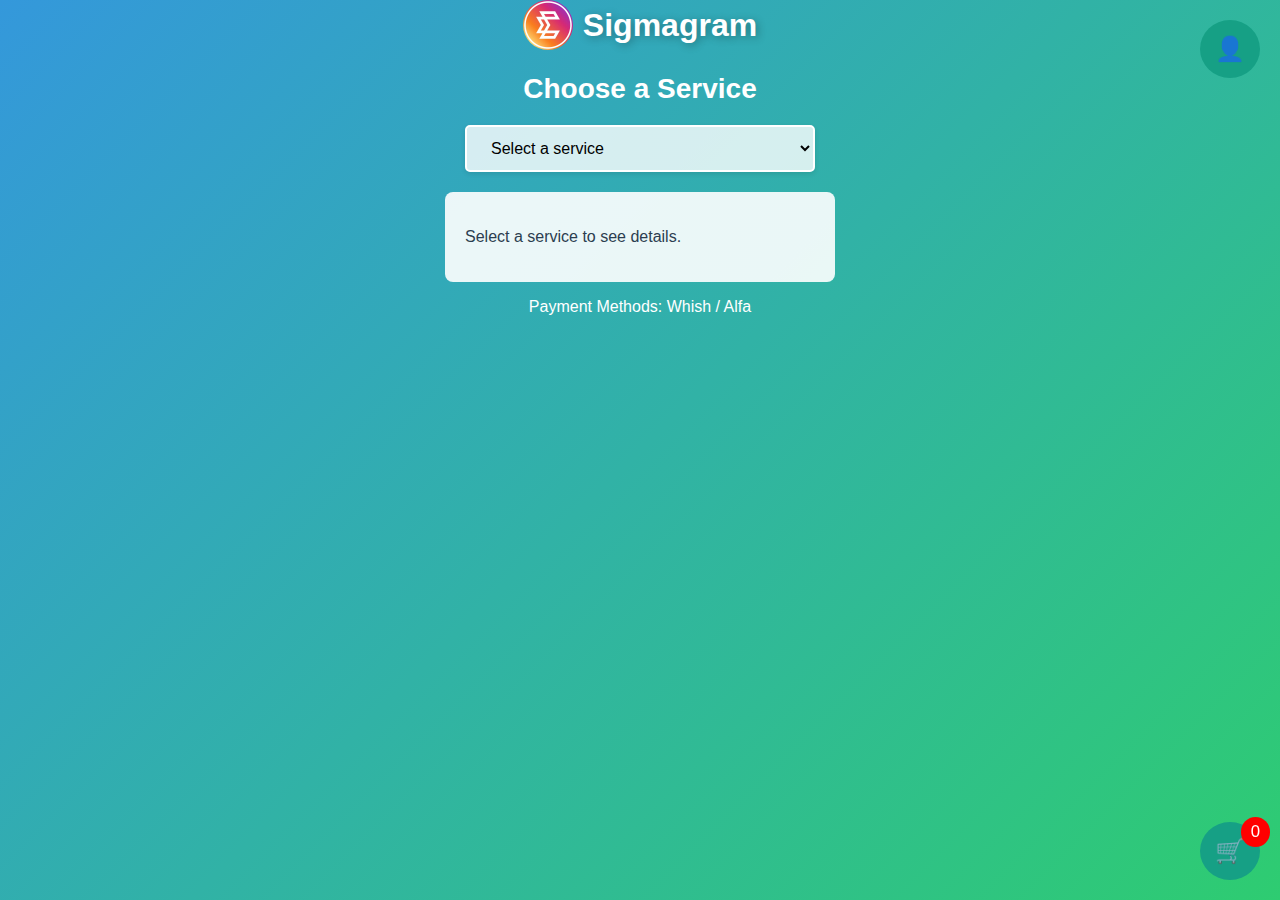
==== index.html @ 44ee9de2 "added balances" ====
<!DOCTYPE html>
<html lang="en">
<head>
    <meta charset="UTF-8">
    <meta name="viewport" content="width=device-width, initial-scale=1.0">
    <meta name="google-site-verification" content="pk96aHkQhLaOrfwShq-K3mNdWT55_BahuYPalA102Tc" />
    <title>Sigmagram</title>
    <link rel="stylesheet" href="style.css">
    <link rel="icon" href="sigmagramlogo.ico">
</head>
<body>
    <div class="header">
        <img class="logo lmao lmao2" src="sigmagram.ico" width="150" height="150">
        <h1 class="site-title">Sigmagram</h1>
    </div>
    
    <h2>Choose a Service</h2>
    <div class="dropdown-container">
        <select name="services" id="services" onchange="showService()">
            <option value="none">Select a service</option>
            <option value="tiktok">TikTok Services</option>
            <option value="instagram">Instagram Services</option>
        </select>
    </div>

    <div id="service-description" class="description">
        <p>Select a service to see details.</p>
    </div>
    <p>Payment Methods: Whish / Alfa</p>
    <!-- Cart Floating Icon -->
    <div id="cart-icon" onclick="toggleCart()">
        🛒 <span id="item-count" class="item-count">0</span>
    </div>

    <div id="profile" onclick="toggleProfile()">
        👤
    </div>


    <!-- Cart Modal -->
    <div id="cart-modal" class="cart-modal">
        <div class="cart-content">
            <span class="close" onclick="toggleCart()">&times;</span>
            <h3>Your Cart</h3>
            <ul id="cart-items"></ul>
            <p id="total-cost">Total: $0.00</p>
            <button id="buttons" onclick="whatsApp()">Order Now!</button>
        </div>
    </div>
    <div id="profile-modal" class="profile-modal">
        <div class="profile-content">
            <span class="close" onclick="toggleProfile()">&times;</span>
            <h3>Your Profile</h3>
            <p id="balance-display">Balance: $0.00</p> <!-- Balance Display -->
            <ul id="profile-items"></ul>
        </div>
    </div>


    <script src="script.js"></script>
</body>
</html>
---- style.css ----
/* General Body Styling */
body {
    font-family: 'Segoe UI', Tahoma, Geneva, Verdana, sans-serif;
    background: linear-gradient(135deg, #3498db, #2ecc71);
    display: flex;
    flex-direction: column;
    align-items: center;
    margin: 0;
    padding: 0;
    height: 100vh;
    justify-content: flex-start;
    color: #fff;
}

.site-title {
    font-size: 48px;
    font-weight: bold;
    color: #ffffff;
    text-align: center;
    margin-top: 40px;
    text-shadow: 2px 2px 8px rgba(0, 0, 0, 0.3);
}

h2 {
    color: #ffffff;
    font-size: 28px;
    margin-bottom: 20px;
}

/* Dropdown Container */
.dropdown-container {
    width: 350px;
    margin-bottom: 20px;
}

select {
    width: 100%;
    padding: 12px 20px;
    font-size: 16px;
    border: 2px solid #ffffff;
    border-radius: 5px;
    background-color: rgba(255, 255, 255, 0.8);
    box-shadow: 0 2px 5px rgba(0, 0, 0, 0.1);
    cursor: pointer;
    outline: none;
}

.description {
    width: 350px;
    background-color: rgba(255, 255, 255, 0.9);
    padding: 20px;
    border-radius: 8px;
    color: #2c3e50;
}

/* Floating Cart Icon */
#cart-icon {
    position: fixed;
    bottom: 20px;
    right: 20px;
    background-color: #16a085;
    color: white;
    font-size: 24px;
    padding: 15px;
    border-radius: 50%;
    cursor: pointer;
    transition: background-color 0.3s ease;
}

#cart-icon:hover {
    background-color: #1abc9c;
}
#balance-display {
    font-size: 18px;
    font-weight: bold;
    color: #16a085;
    margin-bottom: 15px;
}
/* Cart Modal */
.cart-modal {
    display: none;
    position: fixed;
    z-index: 1;
    left: 0;
    top: 0;
    width: 100%;
    height: 100%;
    background-color: rgba(0, 0, 0, 0.5);
}

.cart-content {
    background-color: white;
    margin: 15% auto;
    padding: 20px;
    width: 300px;
    border-radius: 10px;
    color: #2c3e50;
}

.cart-content h3 {
    margin: 0 0 20px;
}

.close {
    color: #aaa;
    float: right;
    font-size: 28px;
    font-weight: bold;
}

.close:hover, .close:focus {
    color: black;
    text-decoration: none;
    cursor: pointer;
}

#cart-items {
    list-style: none;
    padding: 0;
}

#cart-items li {
    margin-bottom: 10px;
}

#total-cost {
    font-size: 18px;
    font-weight: bold;
    color: #16a085;
}

.price-display {
    margin-top: 10px;
    font-weight: bold;
}

#buttons {
    background-color: #55d9dd;
    color: rgb(49, 118, 209);
    font-size: 15px;
    padding: 5px;
    border-radius: 10%;
    cursor: pointer;
    transition: background-color 0.3s ease;
}
/* Apply styles to make the favicon circular */
.lmao {
    border-radius: 9999px;
    border-top-left-radius: 9999px;
    border-top-right-radius: 9999px;
    border-bottom-right-radius: 9999px;
    border-bottom-left-radius: 9999px; /* Makes it circular */
}
.lmao2 {
    object-fit: contain;
}
.header {
    display: flex;
    align-items: center; /* Center-align vertically */
    gap: 10px; /* Space between image and text */
}

.logo {
    width: 50px; /* Adjust size as needed */
    height: 50px;
}

.site-title {
    font-size: 2rem; /* Adjust font size as needed */
    margin: 0;
}
.item-count {
    background-color: red;
    color: white;
    border-radius: 50%;
    padding: 5px 10px;
    font-size: 0.7em;
    position: absolute;
    top: -5px;
    right: -10px;
}

#profile {
    position: fixed;
    top: 20px;
    right: 20px;
    background-color: #16a085;
    color: white;
    font-size: 24px;
    padding: 15px;
    border-radius: 50%;
    cursor: pointer;
    transition: background-color 0.3s ease;
}

#profile:hover {
    background-color: #1abc9c;
}

/* Cart Modal */
.profile-modal {
    display: none;
    position: fixed;
    z-index: 1;
    left: 0;
    top: 0;
    width: 100%;
    height: 100%;
    background-color: rgba(0, 0, 0, 0.5);
}

.profile-content {
    background-color: white;
    margin: 15% auto;
    padding: 20px;
    width: 300px;
    border-radius: 10px;
    color: #2c3e50;
}

.profile-content h3 {
    margin: 0 0 20px;
}

.close {
    color: #aaa;
    float: right;
    font-size: 28px;
    font-weight: bold;
}

.close:hover, .close:focus {
    color: black;
    text-decoration: none;
    cursor: pointer;
}

#profile-items {
    list-style: none;
    padding: 0;
}

#profile-items li {
    margin-bottom: 10px;
}

#total-cost {
    font-size: 18px;
    font-weight: bold;
    color: #16a085;
}
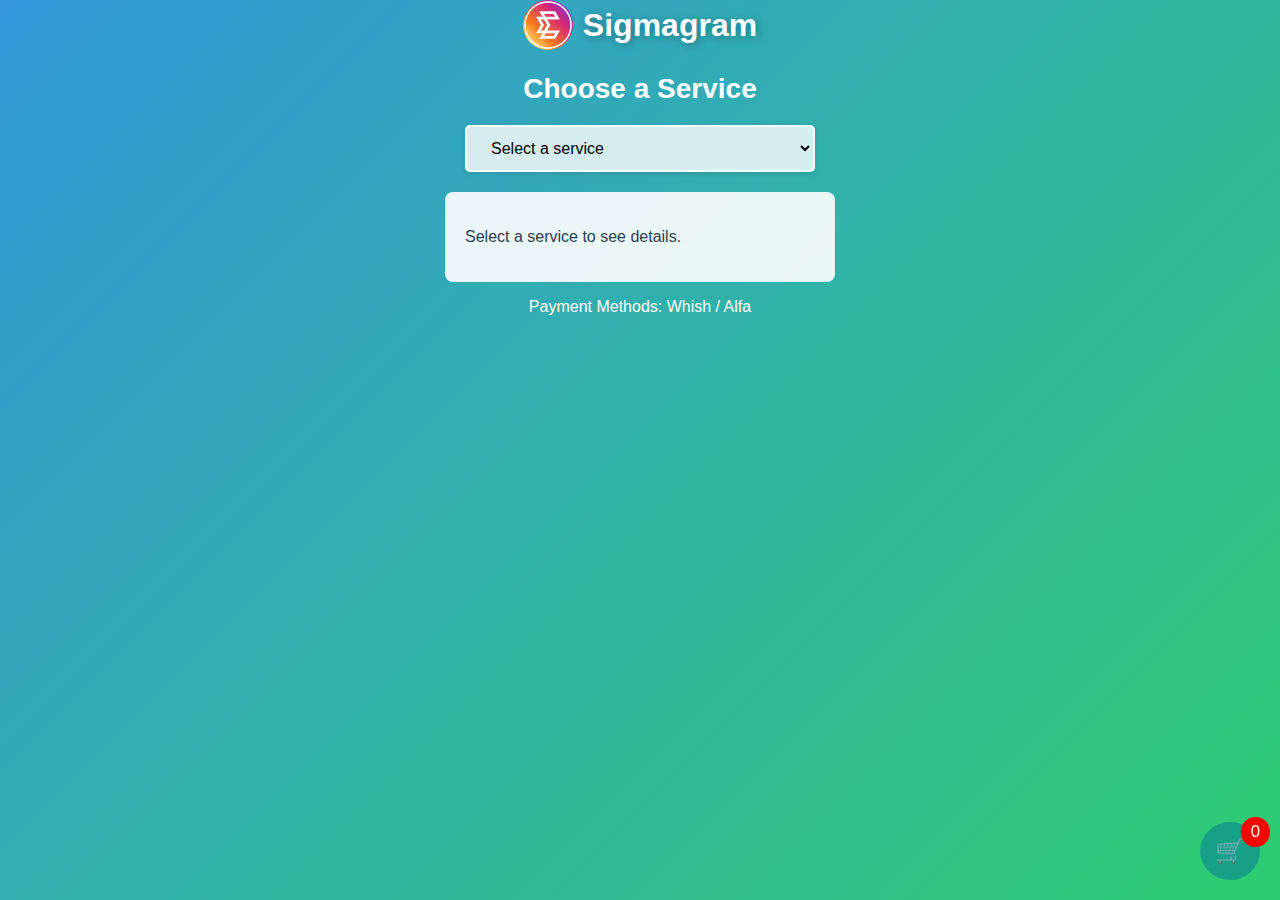
==== commit 9d9c3cd2: "updated prices" ====
--- a/index.html
+++ b/index.html
@@ -33,11 +33,6 @@
         🛒 <span id="item-count" class="item-count">0</span>
     </div>
 
-    <div id="profile" onclick="toggleProfile()">
-        👤
-    </div>
-
-
     <!-- Cart Modal -->
     <div id="cart-modal" class="cart-modal">
         <div class="cart-content">
@@ -48,15 +43,6 @@
             <button id="buttons" onclick="whatsApp()">Order Now!</button>
         </div>
     </div>
-    <div id="profile-modal" class="profile-modal">
-        <div class="profile-content">
-            <span class="close" onclick="toggleProfile()">&times;</span>
-            <h3>Your Profile</h3>
-            <p id="balance-display">Balance: $0.00</p> <!-- Balance Display -->
-            <ul id="profile-items"></ul>
-        </div>
-    </div>
-
 
     <script src="script.js"></script>
 </body>
--- a/style.css
+++ b/style.css
@@ -250,3 +250,4 @@
     font-weight: bold;
     color: #16a085;
 }
+
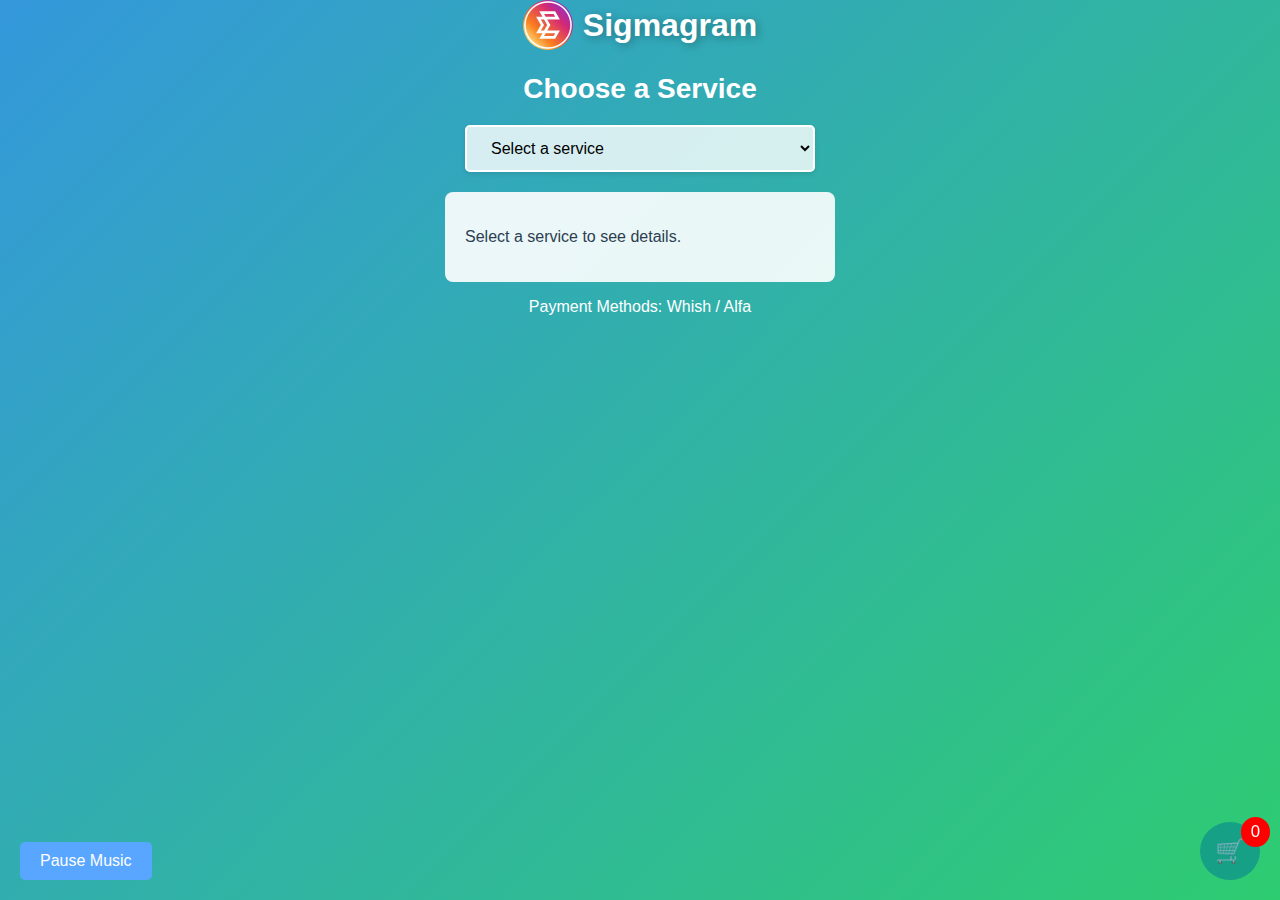
==== commit 24e663f9: "added background music" ====
--- a/index.html
+++ b/index.html
@@ -10,6 +10,7 @@
     <link rel="icon" href="sigmagramlogo.ico">
 </head>
 <body>
+    <div id="splash" onclick="start()"></div>
     <div class="header">
         <img class="logo lmao lmao2" src="sigmagram.ico" width="150" height="150">
         <h1 class="site-title">Sigmagram</h1>
@@ -43,7 +44,11 @@
             <button id="buttons" onclick="whatsApp()">Order Now!</button>
         </div>
     </div>
-
+    <div id="music-controls">
+        <button id="play-pause-btn">Pause Music</button>
+    </div>
+    <audio id="bgm" src="sigmaboy.mp3" loop></audio>
+    
     <script src="script.js"></script>
 </body>
 </html>
--- a/style.css
+++ b/style.css
@@ -251,3 +251,44 @@
     color: #16a085;
 }
 
+#splash {
+    /* (A1) FULLSCREEN */
+    position: fixed; top: 0; left: 0; z-index: 999;
+    width: 100vw; height: 100vh;
+  
+    /* (A2) CENTER */
+    display: flex;
+    align-items: center; justify-content: center;
+  
+    /* (A3) COSMETICS */
+    font-size: 24px;
+    color: #fff;
+  }
+  
+  /* (A4) TO HIDE THE SPLASH SCREEN */
+  #splash.hide {
+    opacity: 0; visibility: hidden;
+    transition: all 1s;
+  }
+
+#music-controls {
+    position: fixed;
+    bottom: 20px;
+    left: 20px;
+    z-index: 1000;
+}
+
+#play-pause-btn {
+    padding: 10px 20px;
+    font-size: 1rem;
+    color: #fff;
+    background: #58a6ff;
+    border: none;
+    border-radius: 5px;
+    cursor: pointer;
+    transition: background 0.3s;
+}
+
+#play-pause-btn:hover {
+    background: #2ea043;
+}
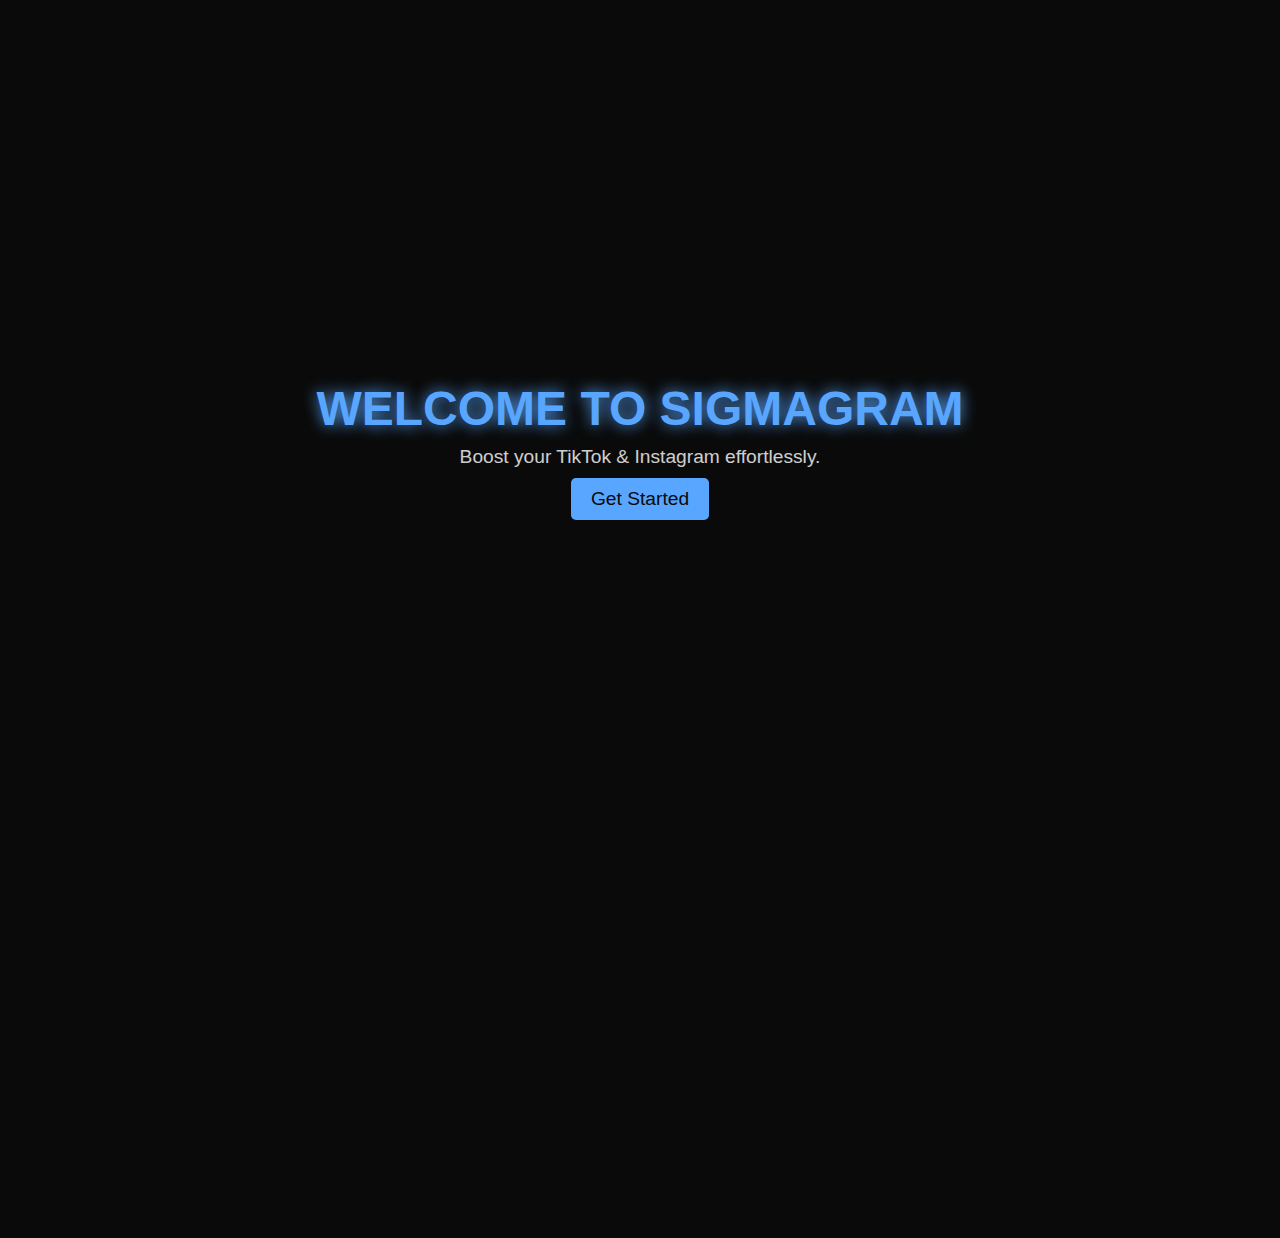
==== commit a0b105a0: "wow" ====
--- a/index.html
+++ b/index.html
@@ -1,54 +1,30 @@
-
 <!DOCTYPE html>
 <html lang="en">
 <head>
     <meta charset="UTF-8">
     <meta name="viewport" content="width=device-width, initial-scale=1.0">
+    <title>Sigmagram - Social Growth</title>
+    <link rel="stylesheet" href="styles.css">
     <meta name="google-site-verification" content="pk96aHkQhLaOrfwShq-K3mNdWT55_BahuYPalA102Tc" />
-    <title>Sigmagram</title>
-    <link rel="stylesheet" href="style.css">
-    <link rel="icon" href="sigmagramlogo.ico">
+    <script defer src="script.js"></script>
 </head>
 <body>
-    <div id="splash" onclick="start()"></div>
-    <div class="header">
-        <img class="logo lmao lmao2" src="sigmagram.ico" width="150" height="150">
-        <h1 class="site-title">Sigmagram</h1>
-    </div>
-    
-    <h2>Choose a Service</h2>
-    <div class="dropdown-container">
-        <select name="services" id="services" onchange="showService()">
-            <option value="none">Select a service</option>
-            <option value="tiktok">TikTok Services</option>
-            <option value="instagram">Instagram Services</option>
-        </select>
-    </div>
+    <!-- Landing Page -->
+    <section id="landing" class="full-screen">
+        <div class="landing-content">
+            <h1 class="glow-text">Welcome to Sigmagram</h1>
+            <p class="subtext">Boost your TikTok & Instagram effortlessly.</p>
+            <button class="scroll-btn" onclick="scrollToSection('order-section')">Get Started</button>
+        </div>
+    </section>
 
-    <div id="service-description" class="description">
-        <p>Select a service to see details.</p>
-    </div>
-    <p>Payment Methods: Whish / Alfa</p>
-    <!-- Cart Floating Icon -->
-    <div id="cart-icon" onclick="toggleCart()">
-        🛒 <span id="item-count" class="item-count">0</span>
-    </div>
+    <!-- Services Section -->
+    <!-- Services Section -->
+    <section id="order-section" class="content-section">
+        <h2>Our Services</h2>
+        <p>Choose from our premium TikTok and Instagram growth services.</p>
+        <a href="/order/"><button class="order-btn">Order Now</button></a>
+    </section>
 
-    <!-- Cart Modal -->
-    <div id="cart-modal" class="cart-modal">
-        <div class="cart-content">
-            <span class="close" onclick="toggleCart()">&times;</span>
-            <h3>Your Cart</h3>
-            <ul id="cart-items"></ul>
-            <p id="total-cost">Total: $0.00</p>
-            <button id="buttons" onclick="whatsApp()">Order Now!</button>
-        </div>
-    </div>
-    <div id="music-controls">
-        <button id="play-pause-btn">Pause Music</button>
-    </div>
-    <audio id="bgm" src="sigmaboy.mp3" loop></audio>
-    
-    <script src="script.js"></script>
 </body>
-</html>
+</html>--- a/styles.css
+++ b/styles.css
@@ -0,0 +1,95 @@
+/* General Reset */
+* {
+    margin: 0;
+    padding: 0;
+    box-sizing: border-box;
+    font-family: 'Arial', sans-serif;
+}
+
+body {
+    background: #0a0a0a;
+    color: #fff;
+    overflow-x: hidden;
+}
+
+/* Landing Page */
+.full-screen {
+    height: 100vh;
+    display: flex;
+    flex-direction: column;
+    justify-content: center;
+    align-items: center;
+    text-align: center;
+    position: relative;
+    overflow: hidden;
+}
+
+.glow-text {
+    font-size: 3rem;
+    text-transform: uppercase;
+    color: #58a6ff;
+    text-shadow: 0 0 15px #58a6ff;
+}
+
+.subtext {
+    font-size: 1.2rem;
+    margin: 10px 0;
+    opacity: 0.8;
+}
+
+.scroll-btn {
+    background: #58a6ff;
+    color: #0a0a0a;
+    padding: 10px 20px;
+    border: none;
+    font-size: 1.2rem;
+    cursor: pointer;
+    border-radius: 5px;
+    transition: transform 0.3s;
+}
+
+.scroll-btn:hover {
+    transform: scale(1.1);
+}
+
+.scroll-indicator {
+    position: absolute;
+    bottom: 20px;
+    font-size: 1rem;
+    opacity: 0.6;
+    animation: bounce 1.5s infinite;
+}
+
+@keyframes bounce {
+    0%, 100% { transform: translateY(0); }
+    50% { transform: translateY(10px); }
+}
+
+/* Curtain Effect */
+.content-section {
+    padding: 100px 20px;
+    text-align: center;
+    opacity: 0;
+    transform: translateY(50px);
+    transition: opacity 1s ease-out, transform 1s ease-out;
+}
+
+.content-section.visible {
+    opacity: 1;
+    transform: translateY(0);
+}
+
+.order-btn {
+    background: #58a6ff;
+    color: #0a0a0a;
+    padding: 10px 20px;
+    border: none;
+    font-size: 1.2rem;
+    cursor: pointer;
+    border-radius: 5px;
+    transition: transform 0.3s;
+}
+
+.order-btn:hover {
+    transform: scale(1.1);
+}
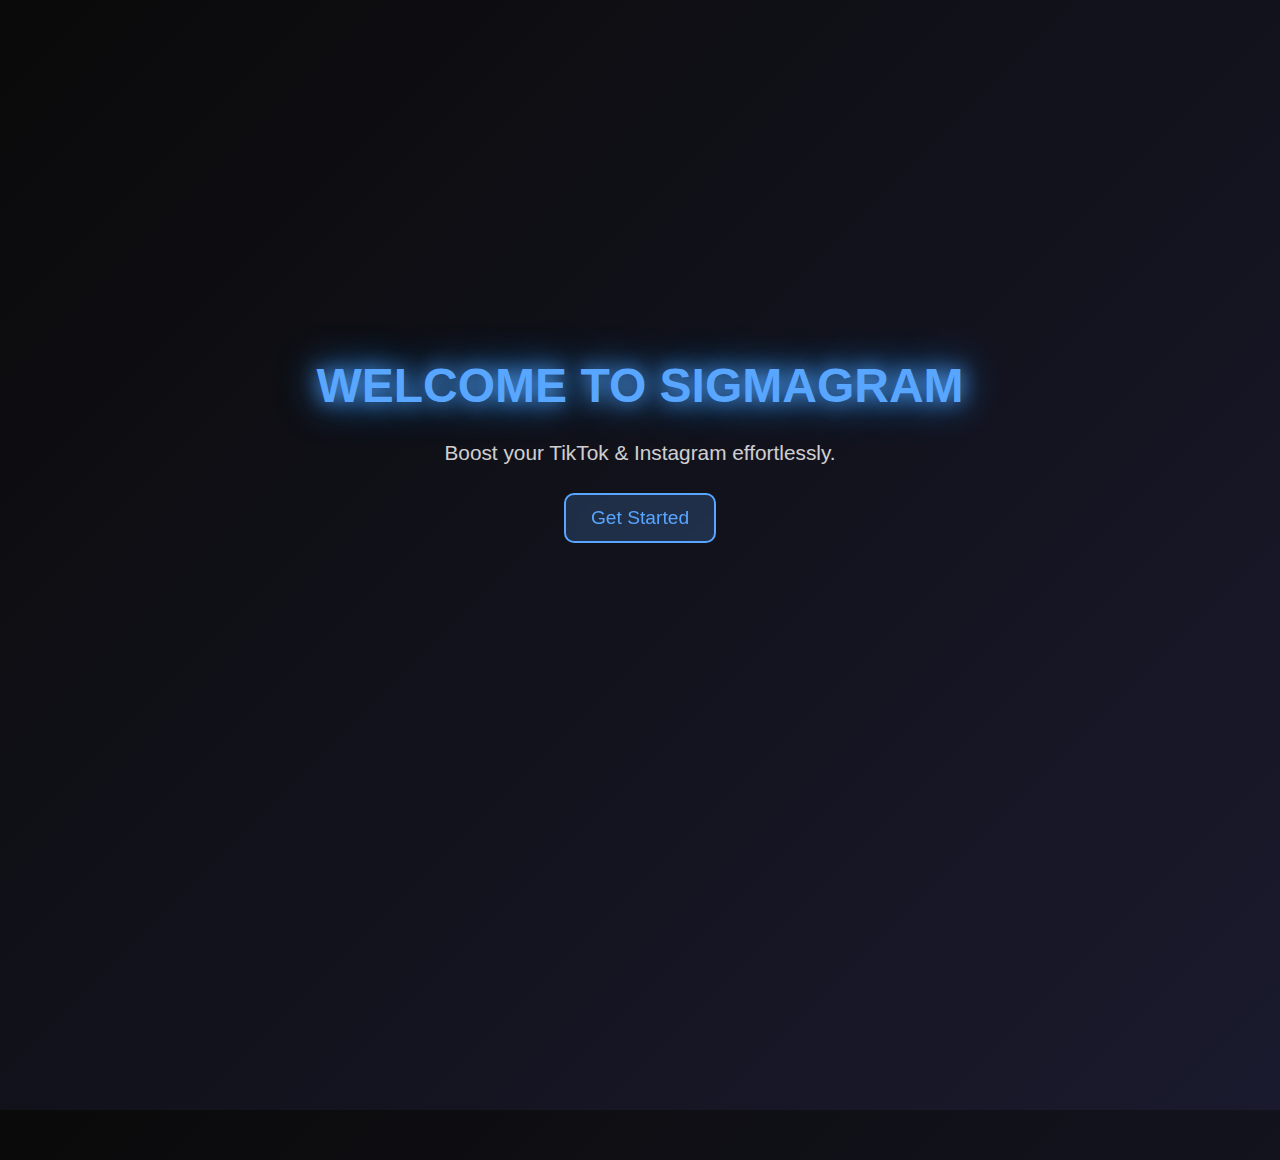
==== commit 72b26459: "revamp" ====
--- a/index.html
+++ b/index.html
@@ -13,16 +13,18 @@
     <section id="landing" class="full-screen">
         <div class="landing-content">
             <h1 class="glow-text">Welcome to Sigmagram</h1>
+            <br>
             <p class="subtext">Boost your TikTok & Instagram effortlessly.</p>
+            <br>
             <button class="scroll-btn" onclick="scrollToSection('order-section')">Get Started</button>
         </div>
     </section>
 
-    <!-- Services Section -->
-    <!-- Services Section -->
     <section id="order-section" class="content-section">
         <h2>Our Services</h2>
+        <br>
         <p>Choose from our premium TikTok and Instagram growth services.</p>
+        <br>
         <a href="/order/"><button class="order-btn">Order Now</button></a>
     </section>
 
--- a/styles.css
+++ b/styles.css
@@ -3,11 +3,11 @@
     margin: 0;
     padding: 0;
     box-sizing: border-box;
-    font-family: 'Arial', sans-serif;
+    font-family: 'Poppins', sans-serif;
 }
 
 body {
-    background: #0a0a0a;
+    background: linear-gradient(135deg, #0a0a0a, #1a1a2e);
     color: #fff;
     overflow-x: hidden;
 }
@@ -28,46 +28,48 @@
     font-size: 3rem;
     text-transform: uppercase;
     color: #58a6ff;
-    text-shadow: 0 0 15px #58a6ff;
+    text-shadow: 0 0 20px #58a6ff, 0 0 40px #1e90ff;
+    animation: glow 1.5s infinite alternate;
+}
+
+@keyframes glow {
+    0% { text-shadow: 0 0 20px #58a6ff, 0 0 40px #1e90ff; }
+    100% { text-shadow: 0 0 30px #58a6ff, 0 0 50px #1e90ff; }
 }
 
 .subtext {
-    font-size: 1.2rem;
+    font-size: 1.3rem;
     margin: 10px 0;
     opacity: 0.8;
 }
 
+/* Scroll Button */
 .scroll-btn {
-    background: #58a6ff;
-    color: #0a0a0a;
-    padding: 10px 20px;
-    border: none;
+    background: rgba(88, 166, 255, 0.2);
+    color: #58a6ff;
+    padding: 12px 25px;
+    border: 2px solid #58a6ff;
     font-size: 1.2rem;
     cursor: pointer;
-    border-radius: 5px;
-    transition: transform 0.3s;
+    border-radius: 10px;
+    transition: all 0.3s ease-in-out;
+    backdrop-filter: blur(5px);
 }
 
 .scroll-btn:hover {
     transform: scale(1.1);
+    background: #58a6ff;
+    color: #0a0a0a;
 }
 
-.scroll-indicator {
-    position: absolute;
-    bottom: 20px;
-    font-size: 1rem;
-    opacity: 0.6;
-    animation: bounce 1.5s infinite;
+/* Smooth Scrolling */
+html {
+    scroll-behavior: smooth;
 }
 
-@keyframes bounce {
-    0%, 100% { transform: translateY(0); }
-    50% { transform: translateY(10px); }
-}
-
-/* Curtain Effect */
+/* Services Section */
 .content-section {
-    padding: 100px 20px;
+    padding: 40px 20px;
     text-align: center;
     opacity: 0;
     transform: translateY(50px);
@@ -79,17 +81,19 @@
     transform: translateY(0);
 }
 
+/* Order Button */
 .order-btn {
-    background: #58a6ff;
-    color: #0a0a0a;
-    padding: 10px 20px;
+    background: linear-gradient(90deg, #58a6ff, #1e90ff);
+    color: white;
+    padding: 12px 25px;
     border: none;
-    font-size: 1.2rem;
+    font-size: 1.3rem;
     cursor: pointer;
-    border-radius: 5px;
-    transition: transform 0.3s;
+    border-radius: 10px;
+    transition: transform 0.3s, box-shadow 0.3s;
 }
 
 .order-btn:hover {
     transform: scale(1.1);
+    box-shadow: 0 0 15px #58a6ff;
 }
